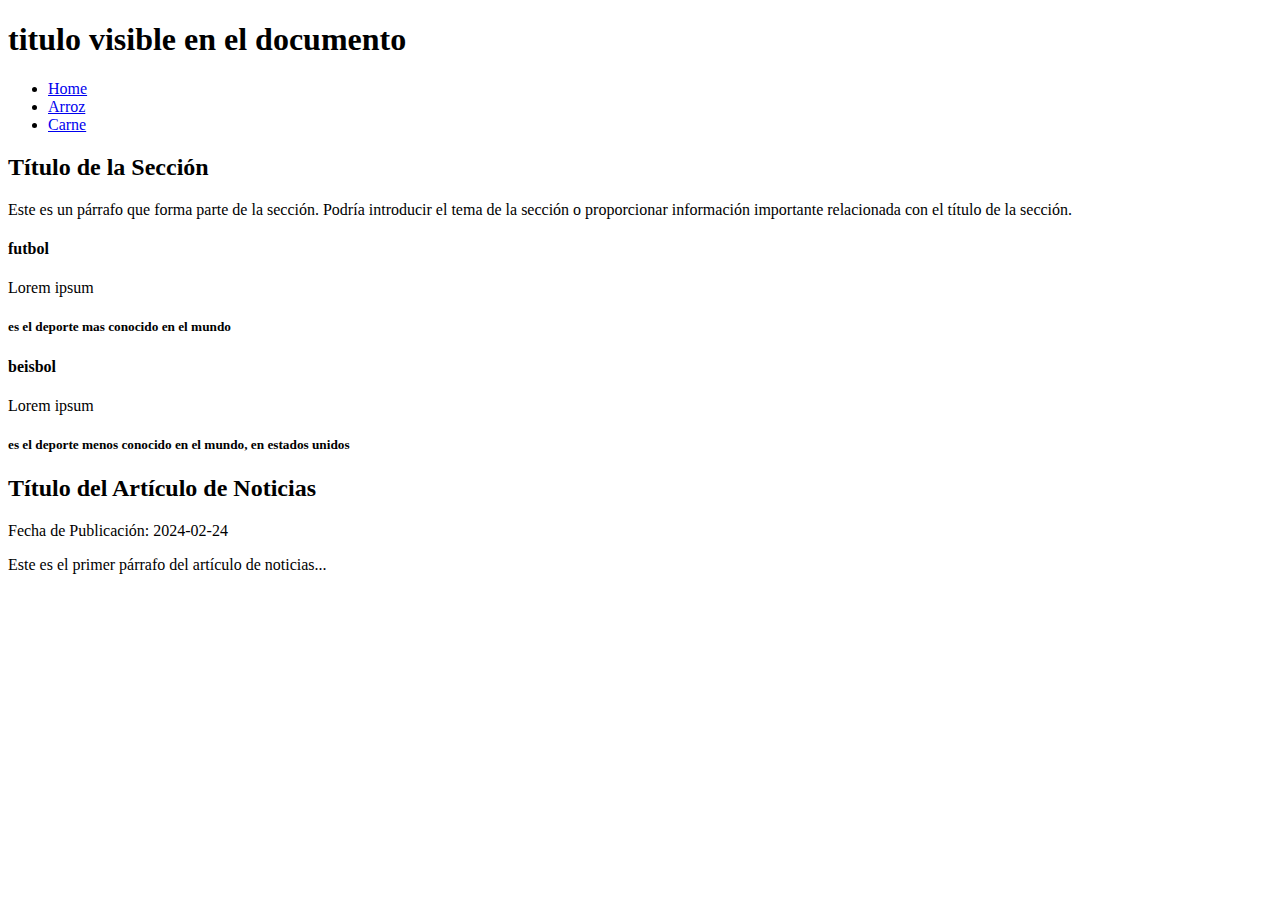
==== estructurahtml.html @ 0c7d2a77 "segunda parte del curso realizado" ====
<!--etiquetas estructurales-->

<!DOCTYPE html>  <!--le dice a un navegador web que el documento es html5-->
<html lang="en"> <!--ayuda a determinar el lenguaje del contenido que se escribe-->
<head>
    <meta charset="UTF-8"> <!--para caracteres especiales-->
    <title>Elementos html5</title> <!--nombre del documento-->
</head> <!--cabezera del documento, no es visible al usuario, se usa para enlaces o recursos-->
<body>
    <header> <!--es visible y sirve para presentar el contenido--><!--es un encabezado-->
        <h1>titulo visible en el documento</h1>
    </header> 
    <nav><!--para referenciar documentos-->
        <ul><!--para realizar listas-->
            <li><a href="#">Home</a></li><!--item para la lista-->
            <li><a href="#">Arroz</a></li>
            <li><a href="#">Carne</a></li>
        </ul>
    </nav>
    <main><!--define el contenido principal del documento-->
        <section><!--es una parte del contenido que tiene informacion agrupada-->
            <header>
                    <h2>Título de la Sección</h2>
                    <p>Este es un párrafo que forma parte de la sección. Podría introducir el tema de la sección o proporcionar información importante relacionada con el título de la sección.</p>
                    <!-- Otros elementos como listas, imágenes, etc., que son relevantes para esta sección -->
            </header>
        </section>
        <article>
            <h4>futbol</h4>
            <p>Lorem ipsum</p>
            <section>
                <h5>es el deporte mas conocido en el mundo</h5>
            </section>
        </article>
        <article><!--se usa para contenido independiente-->
            <h4>beisbol</h4>
            <p>Lorem ipsum</p>
            <section>
                <h5>es el deporte menos conocido en el mundo, en estados unidos</h5>
            </section>
        </article>
        <article> <!-- otro ejemplo -->
            <h2>Título del Artículo de Noticias</h2>
            <p>Fecha de Publicación: 2024-02-24</p>
            <p>Este es el primer párrafo del artículo de noticias...</p>
            <!-- El resto del contenido del artículo -->
          </article>          
    </main>
</body>
</html>
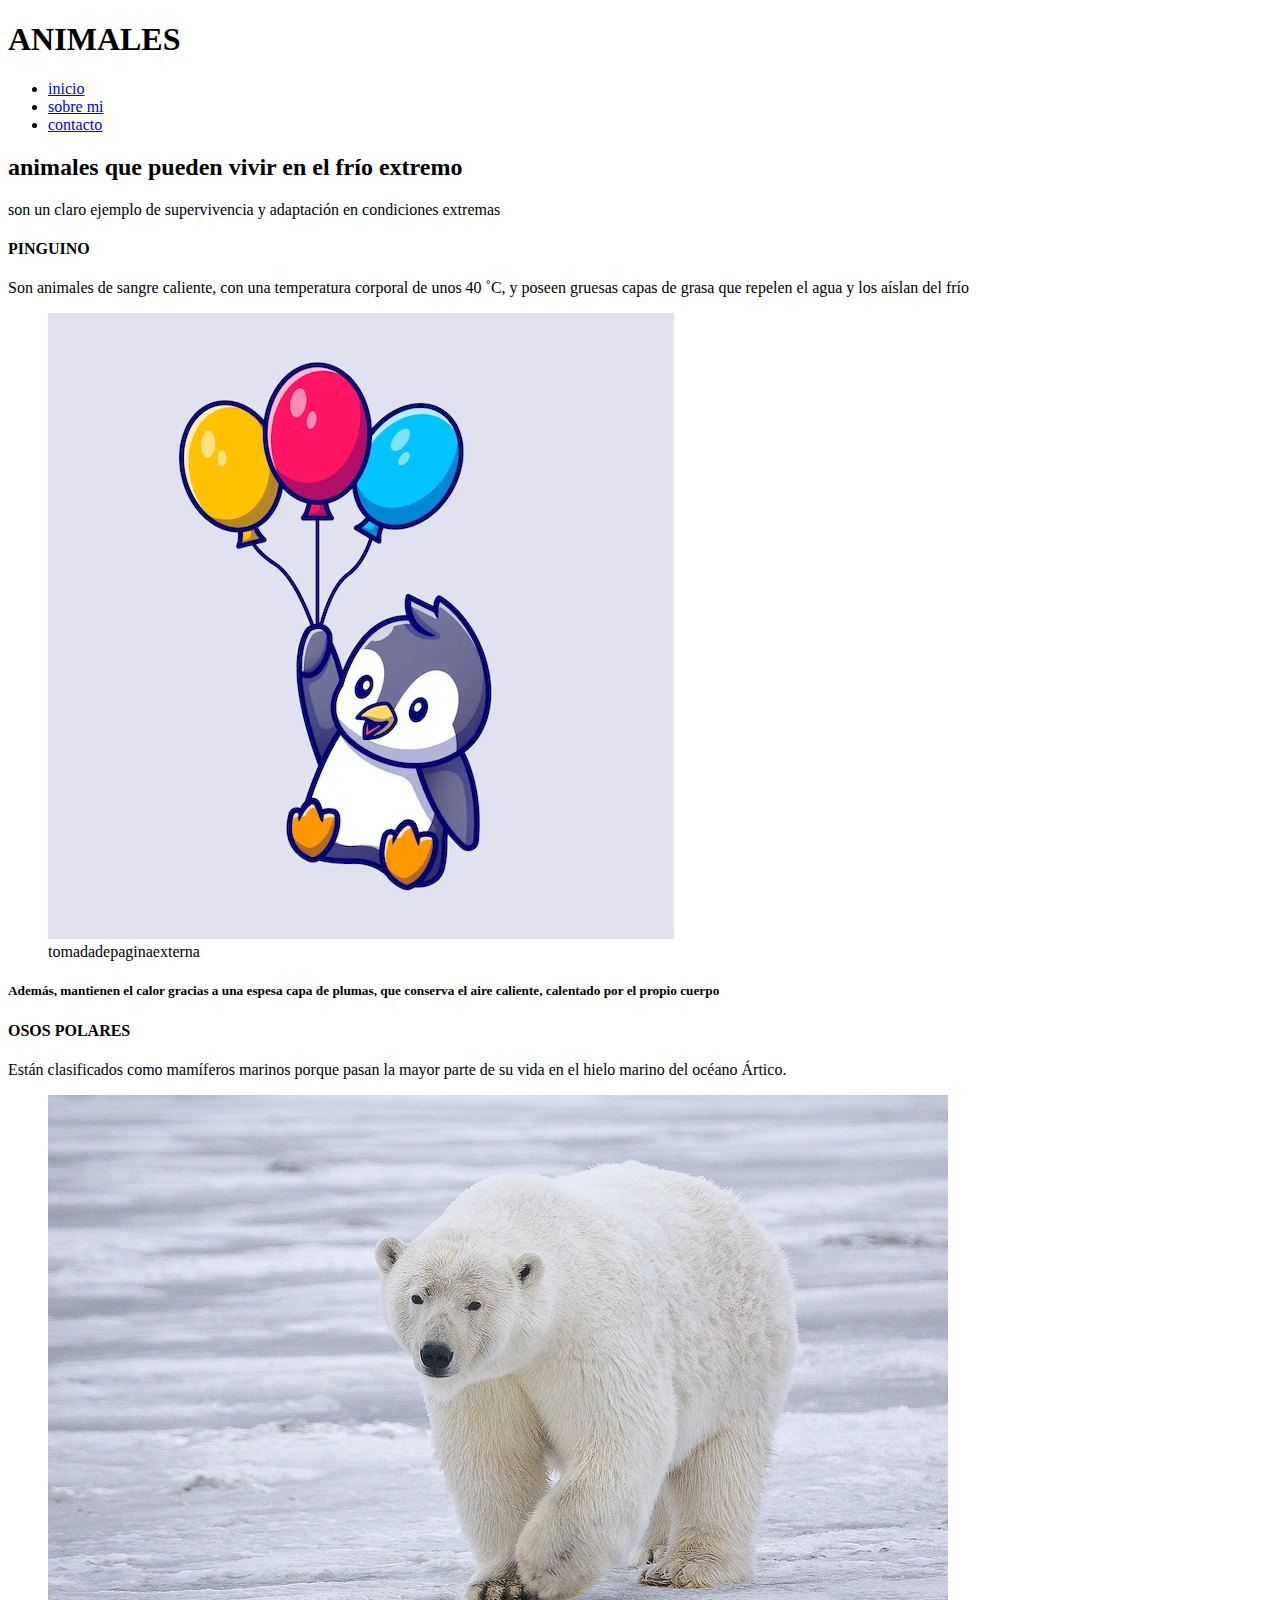
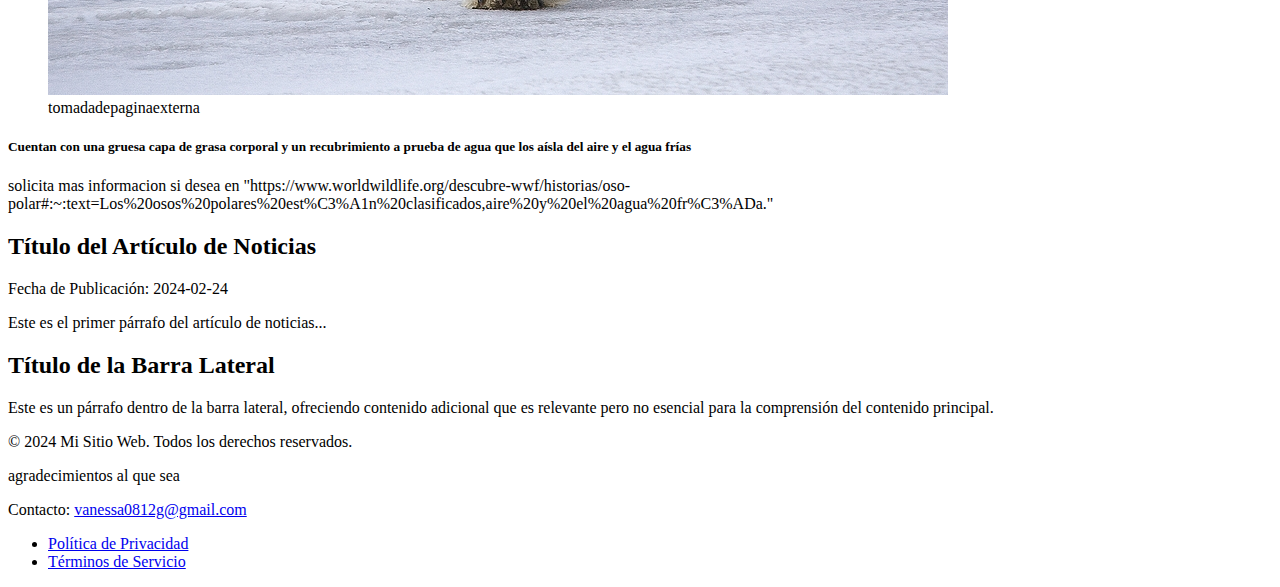
==== commit 185dedf8: "avance del curso html, hasta ahora no se aplican css" ====
--- a/estructurahtml.html
+++ b/estructurahtml.html
@@ -8,35 +8,47 @@
 </head> <!--cabezera del documento, no es visible al usuario, se usa para enlaces o recursos-->
 <body>
     <header> <!--es visible y sirve para presentar el contenido--><!--es un encabezado-->
-        <h1>titulo visible en el documento</h1>
+        <h1>ANIMALES</h1>
     </header> 
     <nav><!--para referenciar documentos-->
         <ul><!--para realizar listas-->
-            <li><a href="#">Home</a></li><!--item para la lista-->
-            <li><a href="#">Arroz</a></li>
-            <li><a href="#">Carne</a></li>
+            <li><a href="#">inicio</a></li><!--item para la lista-->
+            <li><a href="#">sobre mi</a></li>
+            <li><a href="#">contacto</a></li>
         </ul>
     </nav>
     <main><!--define el contenido principal del documento-->
         <section><!--es una parte del contenido que tiene informacion agrupada-->
             <header>
-                    <h2>Título de la Sección</h2>
-                    <p>Este es un párrafo que forma parte de la sección. Podría introducir el tema de la sección o proporcionar información importante relacionada con el título de la sección.</p>
+                    <h2>animales que pueden vivir en el frío extremo</h2>
+                    <p>son un claro ejemplo de supervivencia y adaptación en condiciones extremas</p>
                     <!-- Otros elementos como listas, imágenes, etc., que son relevantes para esta sección -->
             </header>
         </section>
         <article>
-            <h4>futbol</h4>
-            <p>Lorem ipsum</p>
+            <h4>PINGUINO</h4>
+            <p>Son animales de sangre caliente, con una temperatura corporal de unos 40 ˚C, y poseen gruesas capas de grasa que repelen el agua y los aíslan del frío</p>
+            <figure>
+            <img src="img/pinguino.png" alt="esta es la imagen de un pinguino">
+            <figcaption>tomadadepaginaexterna</figcaption>
+            </figure>
+            </figure>
             <section>
-                <h5>es el deporte mas conocido en el mundo</h5>
+                <h5>Además, mantienen el calor gracias a una espesa capa de plumas, que conserva el aire caliente, calentado por el propio cuerpo</h5>
             </section>
         </article>
         <article><!--se usa para contenido independiente-->
-            <h4>beisbol</h4>
-            <p>Lorem ipsum</p>
+            <h4>OSOS POLARES</h4>
+            <p>Están clasificados como mamíferos marinos porque pasan la mayor parte de su vida en el hielo marino del océano Ártico.</p>
+            <figure>
+                <img src="img/osopolaar.jpg" alt="esta es la imagen de un oso polar">
+                <figcaption>tomadadepaginaexterna</figcaption>
+                </figure>
             <section>
-                <h5>es el deporte menos conocido en el mundo, en estados unidos</h5>
+                <h5>Cuentan con una gruesa capa de grasa corporal y un recubrimiento a prueba de agua que los aísla del aire y el agua frías</h5>
+                <footer><!--representa el pie de pagina en el se muestra informacion, de contacto, agradecimientos, etc-->
+                    <p>solicita mas informacion si desea en "https://www.worldwildlife.org/descubre-wwf/historias/oso-polar#:~:text=Los%20osos%20polares%20est%C3%A1n%20clasificados,aire%20y%20el%20agua%20fr%C3%ADa."</p>
+                </footer>
             </section>
         </article>
         <article> <!-- otro ejemplo -->
@@ -46,5 +58,20 @@
             <!-- El resto del contenido del artículo -->
           </article>          
     </main>
+    <aside> <!-- muestra informacion no tan relevante, como anuncios, etc -->
+        <h2>Título de la Barra Lateral</h2>
+        <p>Este es un párrafo dentro de la barra lateral, 
+        ofreciendo contenido adicional que es relevante pero no esencial para la comprensión del contenido principal.</p>
+      </aside>
+    <footer><!--representa el pie de pagina en el se muestra informacion, de contacto, agradecimientos, etc-->
+        <p>&copy; 2024 Mi Sitio Web. Todos los derechos reservados.</p>
+        <p>agradecimientos al que sea</p>
+        <p>Contacto: <a href="vanessa0812g@gmail.com">vanessa0812g@gmail.com</a></p>
+        <ul>
+          <li><a href="/politica-de-privacidad">Política de Privacidad</a></li>
+          <li><a href="/terminos-de-servicio">Términos de Servicio</a></li>
+        </ul>
+    </footer>
+      
 </body>
 </html>